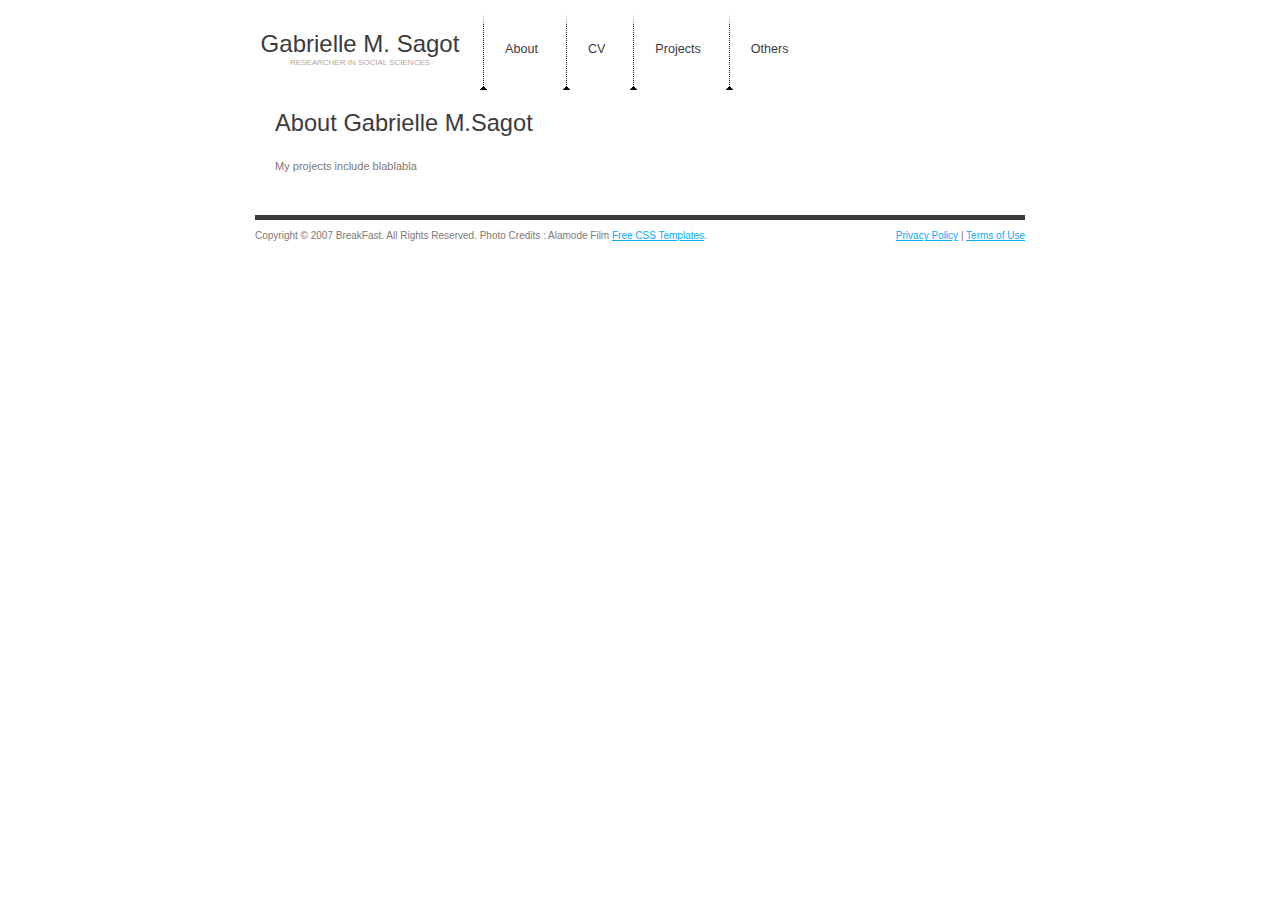
==== miscelanneous.html @ f196e450 "Update miscelanneous.html" ====
<!DOCTYPE html>
<html>
<head>
<title>Gabrielle M. Sagot</title>
<meta http-equiv="content-type" content="text/html; charset=utf-8" />
<link href="default.css" rel="stylesheet" type="text/css" />
</head>
<body>
<div id="header">
  <div id="logo">
    <h1><a href="index.html">Gabrielle M. Sagot</a></h1>
    <h2><a href="#">Researcher in Social Sciences</a></h2>
  </div>
  <div id="menu">
    <ul>
      <li><a href="#">About</a></li>
      <li><a href="Resources/cv_msagot.pdf" target="_blank">CV</a></li>
      <li><a href="projects.html">Projects</a></li>
      <li><a href="#">Others</a></li>
    </ul>
  
</div>

<div id="page">
  <div id="content">
    <h1>About Gabrielle M.Sagot</h1>
    <blockquote>
      <p> My projects include blablabla </p>
    </blockquote>
   
  </div>
  
</div>
<div id="footer">
  <p id="legal">Copyright &copy; 2007 BreakFast. All Rights Reserved. Photo Credits : Alamode Film <a target="_blank" href="http://www.freecsstemplates.org/">Free CSS Templates</a>.</p>
  <p id="links"><a href="#">Privacy Policy</a> | <a href="#">Terms of Use</a></p>
</div>
</body>
</html>
---- default.css ----
/*
Design by Free CSS Templates
http://www.freecsstemplates.org
Released for free under a Creative Commons Attribution 2.5 License
*/

* {
	margin: 0;
	padding: 0;
}

body {
	margin: 10px 0;
	background: #FFFFFF;
	font-family: "Trebuchet MS", Arial, Helvetica, sans-serif;
	font-size: 13px;
	color: #7F7772;
}

h1, h2, h3 {
	font-weight: normal;
	color: #3B3B3B;
}

h1 { font-size: 182%; }
h2 { font-size: 122%; }
h3 { font-size: 100%; }

p, ul, ol {
	margin-bottom: 20px;
	line-height: 167%;
	font-size: 85%;
}

a:link {
	color: #0AAAFD;
}

a:hover {
	text-decoration: none;
	color: #ED2024;
}

#header {
	width: 800px;
	height: 200px;
	margin: 0 auto;
}

#logo {
	float: left;
	width: 240px;
}

#logo h1 {
	padding-top: 20px;
	text-align: center;
}

#logo h1 a {
	font-weight: normal;
	font-size: 24px; 
	color: #3B3B3B;
}

#logo h2 {
	text-align: center;
	text-transform: uppercase;
	font-size: 8px;
}

#logo h2 a {
	color: #B3A7A0;
}

#logo a {
	text-decoration: none;
}

#menu {
	float: left;
	width: 530px;
}

#menu ul {
	margin: 0;
	padding: 0;
	list-style: none;
}

#menu li {
	display: inline;
}

#menu a {
	display: block;
	float: left;
	height: 50px;
	padding: 30px 25px 0 25px;
	background: url(images/img1.gif) no-repeat;
	text-decoration: none;
	font-size: 114%;
	color: #3B3B3B;
}

#menu a:hover {
	color: #ED2024;
}

#splash {
	width: 800px;
	height: 100px;
	margin: 0 auto;
	background: url(images/rsz_img3.jpg) no-repeat;
}

#splash p {
	float: right;
	width: 460px;
	height: 70px;
	margin: 0;
	padding: 110px 20px 0 50px;
	text-align: right;
	font-size: 136%;
	font-weight: bold;
	color: #ED2024;
}

#page {
	width: 770px;
	margin: 0 auto;
}

#page h1, #page h2 {
	margin-bottom: 20px;
}

#content {
	float: left;
	width: 490px;
	padding: 20px;
}

#content ol, #content ul {
	margin-left: 3em;
}

#sidebar {
	float: left;
	width: 200px;
	padding: 20px;
}

#sidebar h2 {
	padding-top: 6px;
	font-weight: bold;
}

#sidebar ul {
	margin: 0;
	padding: 0;
	list-style: none;
}

#sidebar li {
	margin: 0 0 20px 0;
	padding: 0 0 20px 0;
	border-bottom: 1px dashed #CCCCCC;
}

#sidebar h3 {
	height: 17px;
	padding: 0 10px;
	background: #3B3B3B url(images/img4a.gif) no-repeat;
	color: #FFFFFF;
}

#footer {
	clear: both;
	width: 770px;
	height: 50px;
	margin: 0 auto;
	padding-top: 10px;
	border-top: 5px solid #3B3B3B;
}

#footer p {
	margin: 0;
	padding: 0;
	line-height: normal;
	font-size: 77%;
}

#legal {
	float: left;
}

#links {
	float: right;
}
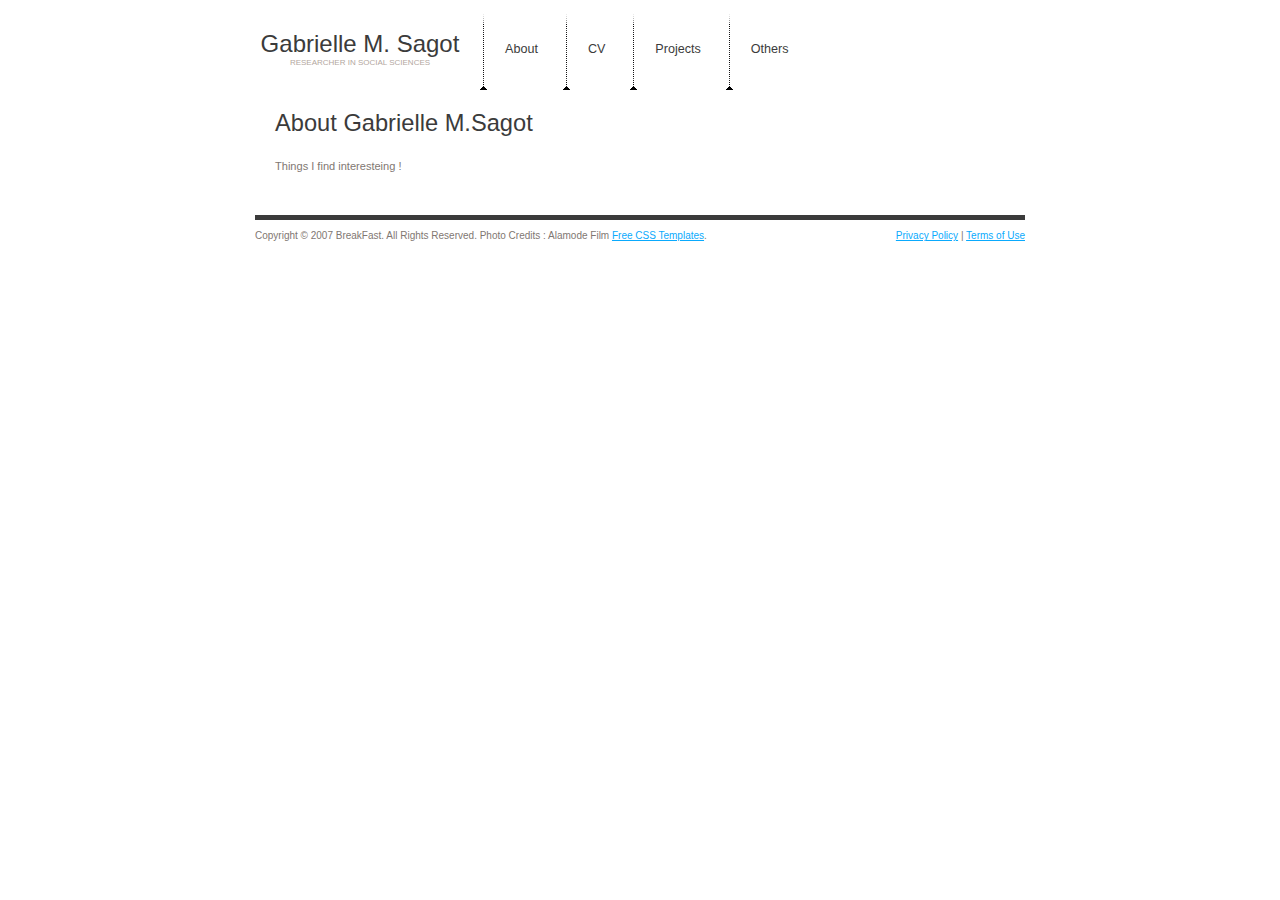
==== commit 24cc0338: "Update miscelanneous.html" ====
--- a/miscelanneous.html
+++ b/miscelanneous.html
@@ -25,7 +25,7 @@
   <div id="content">
     <h1>About Gabrielle M.Sagot</h1>
     <blockquote>
-      <p> My projects include blablabla </p>
+      <p> Things I find interesteing ! </p>
     </blockquote>
    
   </div>
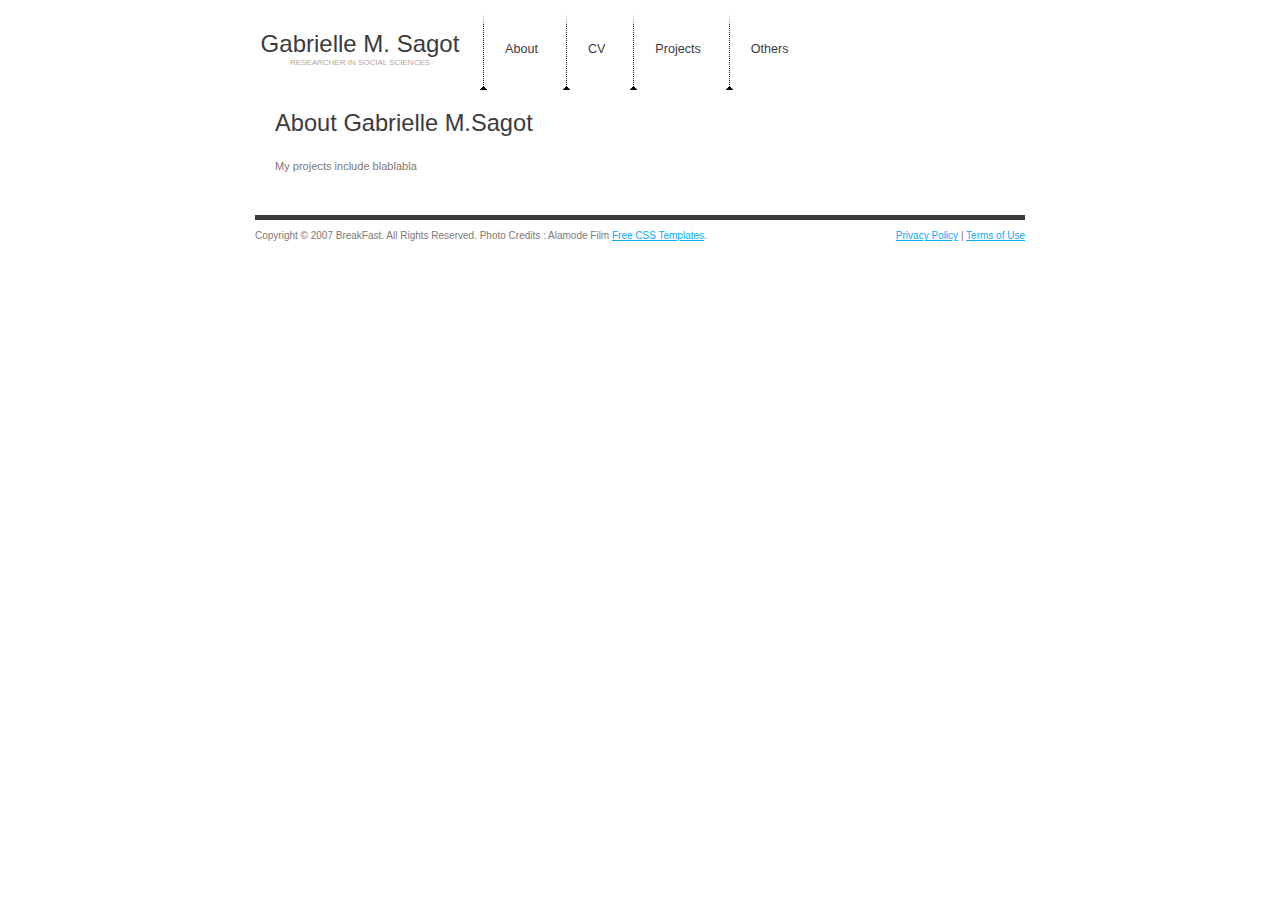
==== commit 4cbff8ac: "Update miscelanneous.html" ====
--- a/miscelanneous.html
+++ b/miscelanneous.html
@@ -8,12 +8,12 @@
 <body>
 <div id="header">
   <div id="logo">
-    <h1><a href="index.html">Gabrielle M. Sagot</a></h1>
+    <h1><a href="#">Gabrielle M. Sagot</a></h1>
     <h2><a href="#">Researcher in Social Sciences</a></h2>
   </div>
   <div id="menu">
     <ul>
-      <li><a href="#">About</a></li>
+      <li><a class="nav-link" href="index.html">About</a></li>
       <li><a href="Resources/cv_msagot.pdf" target="_blank">CV</a></li>
       <li><a href="projects.html">Projects</a></li>
       <li><a href="#">Others</a></li>
@@ -25,7 +25,7 @@
   <div id="content">
     <h1>About Gabrielle M.Sagot</h1>
     <blockquote>
-      <p> Things I find interesteing ! </p>
+      <p> My projects include blablabla </p>
     </blockquote>
    
   </div>
@@ -36,4 +36,4 @@
   <p id="links"><a href="#">Privacy Policy</a> | <a href="#">Terms of Use</a></p>
 </div>
 </body>
-</html>+</html>
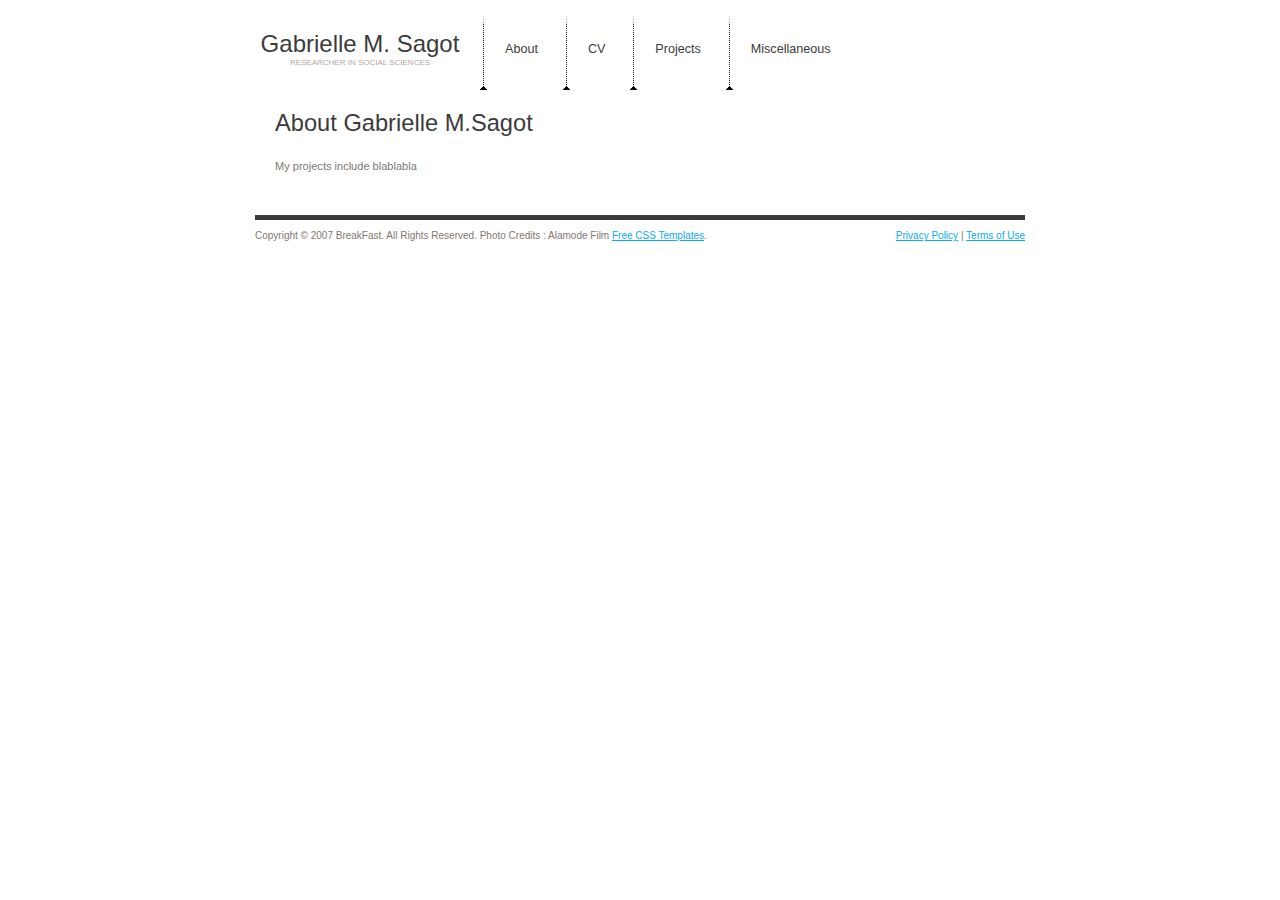
==== commit 4ccbda42: "changement de menu" ====
--- a/miscelanneous.html
+++ b/miscelanneous.html
@@ -13,10 +13,10 @@
   </div>
   <div id="menu">
     <ul>
-      <li><a class="nav-link" href="index.html">About</a></li>
+ <li><a href="#">About</a></li>
       <li><a href="Resources/cv_msagot.pdf" target="_blank">CV</a></li>
-      <li><a href="projects.html">Projects</a></li>
-      <li><a href="#">Others</a></li>
+      <li><a class="nav-link" href="projects.html">Projects</a></li>
+      <li><a class="nav-link" href="miscelanneous.html">Miscellaneous</a></li>
     </ul>
   
 </div>
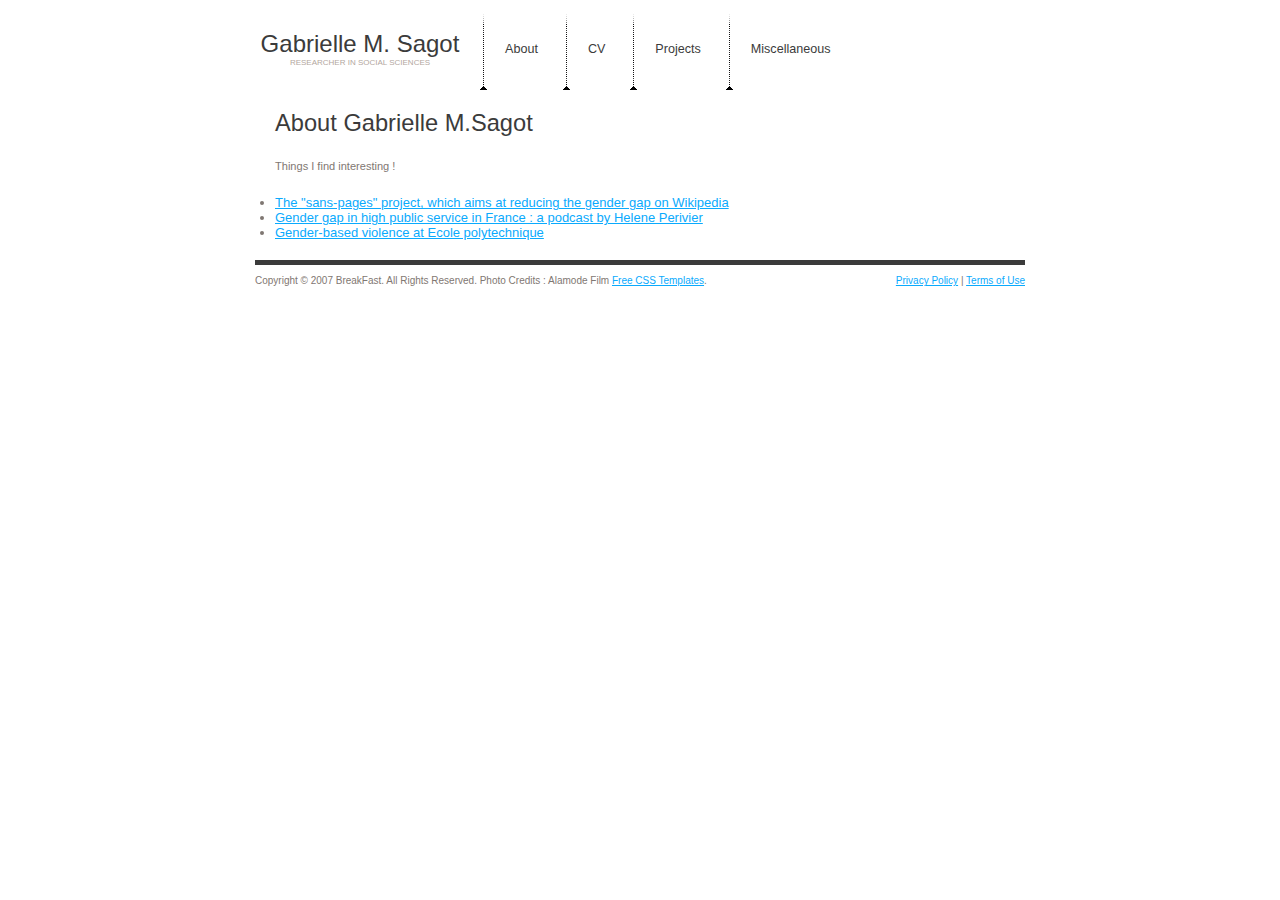
==== commit b2e835e0: "Update miscelanneous.html" ====
--- a/miscelanneous.html
+++ b/miscelanneous.html
@@ -25,9 +25,13 @@
   <div id="content">
     <h1>About Gabrielle M.Sagot</h1>
     <blockquote>
-      <p> My projects include blablabla </p>
+      <p> Things I find interesting ! </p>
     </blockquote>
    
+
+      <li><a href="https://sanspages.org/">The "sans-pages" project, which aims at reducing the gender gap on Wikipedia</a></li>
+      <li><a href="https://www.sciencespo.fr/programme-presage/fr/actualites/les-femmes-dans-le-concours-d-entree-l-ecole-nationale-dadministration.html">Gender gap in high public service in France : a podcast by Helene Perivier</a></li> 
+      <li><a href="https://www.lemonde.fr/campus/article/2022/04/11/a-polytechnique-des-violences-sexuelles-revelees-par-une-enquete-interne_6121698_4401467.html"> Gender-based violence at Ecole polytechnique</a></li>
   </div>
   
 </div>
